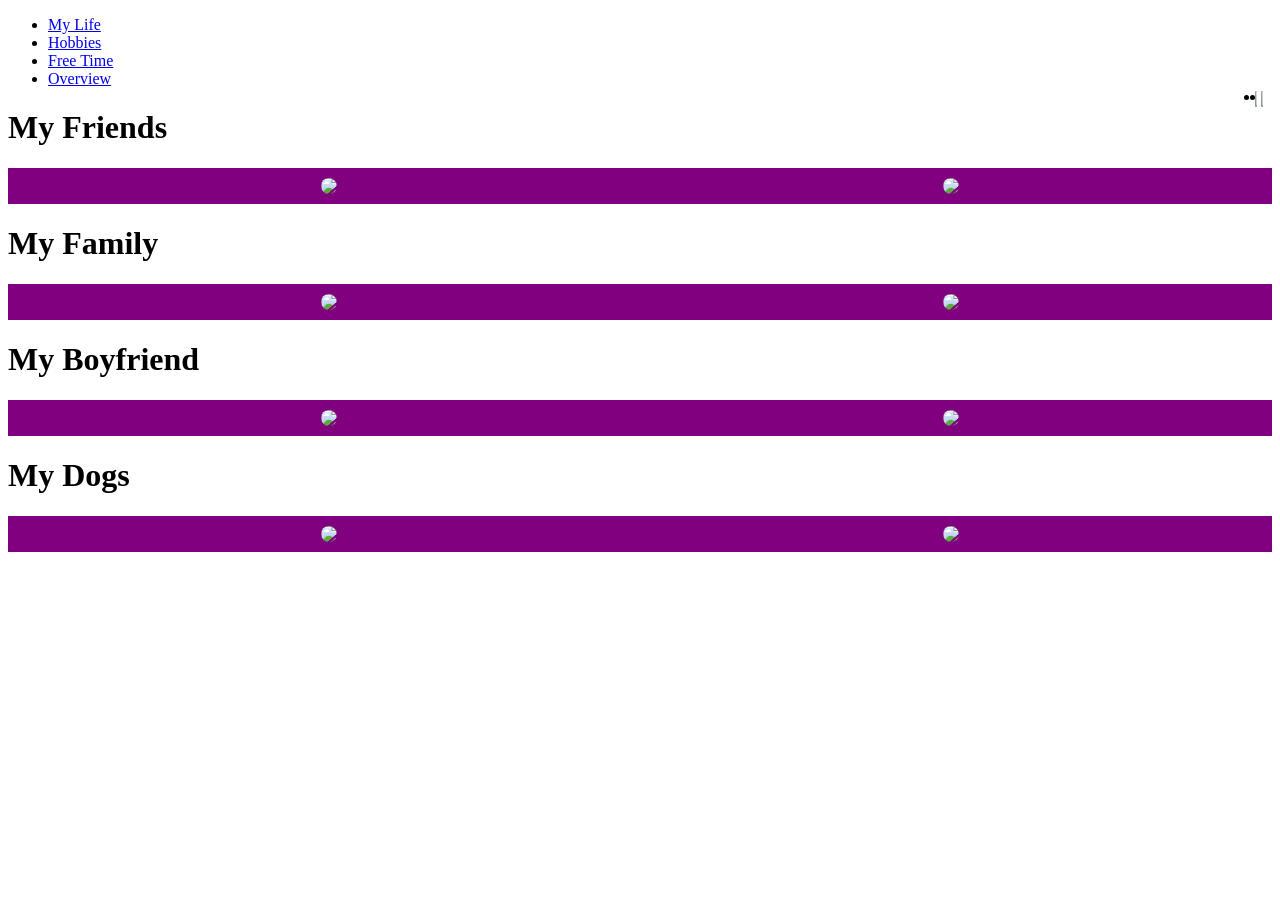
==== freetime.html @ 5cb96069 "🔠📒 Updated with Glitch" ====
<!DOCTYPE html>
<html>
  <head>
    <meta charset="utf-8" />
    <title>Final Project</title>
    <link href="style.css" rel="stylesheet" type="text/css" />
    <style>
      /* Styling Only Related To THIS Page */
      .parent-flex {
        display: flex;
        background-color: purple;
        justify-content: space-around;
        padding: 10px;
        margin-bottom: 20px;
      }

      img {
        max-width: 30%;
        border-radius: 10px;
      }
    </style>
  </head>
  <body>
    <!-- ⬆⬆⬆⬆ Nav Bar -->
    <ul>
      <li><a href="index.html">My Life</a></li>
      <li><a href="aboutme.html">Hobbies</a></li>
      <li><a class="active" href="art.html">Free Time</a></li>
      <li><a href="resume.html">Overview</a></li>
      <li style="float: right">
        <a target="_blank" href=""
          ><img
            src="https://www.getfocused.no/wp-content/uploads/2022/09/White-YouTube-Logo-Transparent.png"
            style="width: 25px; margin: -5px"
        /></a>
      </li>
      <li style="float: right">
        <a target="_blank" href=""
          ><img
            src="https://img.icons8.com/win10/512/FFFFFF/instagram-new.png"
            style="width: 25px; margin: -5px"
        /></a>
      </li>
    </ul>
    <!-- ⬇⬇⬇⬇⬇⬇ Main Page Content -->
    <h1>My Friends</h1>

    <div class="parent-flex">
      <img
        src="https://cdn.glitch.global/0c264bf4-23f0-42f0-ac26-96d6871eec31/Untitled100.png?v=1746635377571"
      />
      <img
        src="https://cdn.glitch.global/0c264bf4-23f0-42f0-ac26-96d6871eec31/IMG_3767.png?v=1746635392409"
      />
    </div>
<h1>
  My Family
    </h1>
    <div class="parent-flex">
      <img
        src="https://cdn.glitch.global/0c264bf4-23f0-42f0-ac26-96d6871eec31/Untitled100.png?v=1746635377571"
      />
      <img
        src="https://cdn.glitch.global/0c264bf4-23f0-42f0-ac26-96d6871eec31/IMG_3767.png?v=1746635392409"
      />
    </div>
    <h1>
  My Boyfriend
    </h1>
    <div class="parent-flex">
      <img
        src="https://cdn.glitch.global/0c264bf4-23f0-42f0-ac26-96d6871eec31/Untitled100.png?v=1746635377571"
      />
      <img
        src="https://cdn.glitch.global/0c264bf4-23f0-42f0-ac26-96d6871eec31/IMG_3767.png?v=1746635392409"
      />
    </div>
    <h1>
  My Dogs
    </h1>
    <div class="parent-flex">
      <img
        src="https://cdn.glitch.global/0c264bf4-23f0-42f0-ac26-96d6871eec31/Untitled100.png?v=1746635377571"
      />
      <img
        src="https://cdn.glitch.global/0c264bf4-23f0-42f0-ac26-96d6871eec31/IMG_3767.png?v=1746635392409"
      />
    </div>
  </body>
</html>
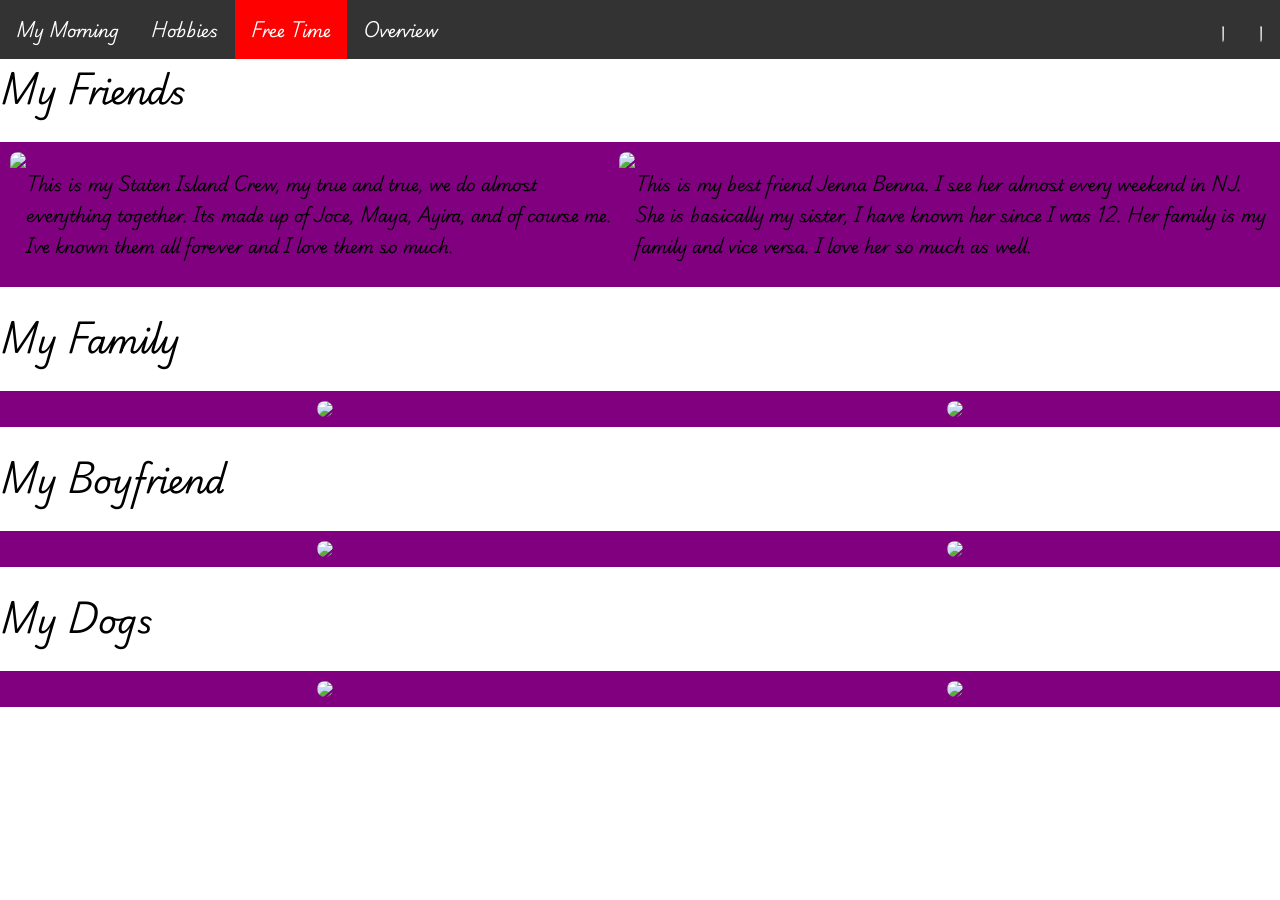
==== commit 51b33225: "🥉🫁 Updated with Glitch" ====
--- a/freetime.html
+++ b/freetime.html
@@ -23,10 +23,10 @@
   <body>
     <!-- ⬆⬆⬆⬆ Nav Bar -->
     <ul>
-      <li><a href="index.html">My Life</a></li>
-      <li><a href="aboutme.html">Hobbies</a></li>
-      <li><a class="active" href="art.html">Free Time</a></li>
-      <li><a href="resume.html">Overview</a></li>
+      <li><a href="index.html">My Morning</a></li>
+      <li><a href="hobbies.html">Hobbies</a></li>
+      <li><a class="active" href="freetime.html">Free Time</a></li>
+      <li><a href="overview.html">Overview</a></li>
       <li style="float: right">
         <a target="_blank" href=""
           ><img
@@ -47,15 +47,23 @@
 
     <div class="parent-flex">
       <img
-        src="https://cdn.glitch.global/0c264bf4-23f0-42f0-ac26-96d6871eec31/Untitled100.png?v=1746635377571"
+        src="https://cdn.glitch.global/0f232709-231b-427b-b30f-eefb417758c9/102_0710.jpg?v=1748960071407"
       />
+      <p>
+        This is my Staten Island Crew, my true and true, we do almost everything
+        together. Its made up of Joce, Maya, Ayira, and of course me. Ive known
+        them all forever and I love them so much.
+      </p>
       <img
-        src="https://cdn.glitch.global/0c264bf4-23f0-42f0-ac26-96d6871eec31/IMG_3767.png?v=1746635392409"
+        src="https://cdn.glitch.global/0f232709-231b-427b-b30f-eefb417758c9/IMG_0238.jpg?v=1748960220940"
       />
+      <p>
+        This is my best friend Jenna Benna. I see her almost every weekend in
+        NJ. She is basically my sister, I have known her since I was 12. Her
+        family is my family and vice versa. I love her so much as well.
+      </p>
     </div>
-<h1>
-  My Family
-    </h1>
+    <h1>My Family</h1>
     <div class="parent-flex">
       <img
         src="https://cdn.glitch.global/0c264bf4-23f0-42f0-ac26-96d6871eec31/Untitled100.png?v=1746635377571"
@@ -64,9 +72,7 @@
         src="https://cdn.glitch.global/0c264bf4-23f0-42f0-ac26-96d6871eec31/IMG_3767.png?v=1746635392409"
       />
     </div>
-    <h1>
-  My Boyfriend
-    </h1>
+    <h1>My Boyfriend</h1>
     <div class="parent-flex">
       <img
         src="https://cdn.glitch.global/0c264bf4-23f0-42f0-ac26-96d6871eec31/Untitled100.png?v=1746635377571"
@@ -75,9 +81,7 @@
         src="https://cdn.glitch.global/0c264bf4-23f0-42f0-ac26-96d6871eec31/IMG_3767.png?v=1746635392409"
       />
     </div>
-    <h1>
-  My Dogs
-    </h1>
+    <h1>My Dogs</h1>
     <div class="parent-flex">
       <img
         src="https://cdn.glitch.global/0c264bf4-23f0-42f0-ac26-96d6871eec31/Untitled100.png?v=1746635377571"
--- a/style.css
+++ b/style.css
@@ -0,0 +1,57 @@
+/* Styling Only Related To ALL Pages */
+@import url("https://fonts.googleapis.com/css2?family=Cascadia+Code:ital,wght@0,200..700;1,200..700&family=Playwrite+AU+SA:wght@100..400&family=Playwrite+HU:wght@100..400&display=swap");
+body {
+  font-family: "Playwrite AU SA", cursive;
+  padding-top: 30px;
+  margin-left: 0px;
+  margin-right: 0px;
+}
+/* ⬆⬆⬆⬆ Nav Bar Styling 
+~~~~~ Taken From: 
+https://www.w3schools.com/css/css_navbar_horizontal.asp */
+ul {
+  list-style-type: none;
+  margin: 0;
+  padding: 0;
+  overflow: hidden;
+  background-color: #333333;
+  position: fixed;
+  top: 0;
+  width: 100%;
+  z-index: 999;
+}
+
+li {
+  float: left;
+}
+
+li a {
+  display: block;
+  color: white;
+  text-align: center;
+  padding: 14px 16px;
+  text-decoration: none;
+}
+
+li a:hover:not(.active) {
+  background-color: yellow;
+}
+
+.active {
+  background-color: red;
+}
+
+h1 {
+  width: 100%;
+}
+
+.child-flex {
+  color: white;
+}
+
+.playwrite-au-sa-<uniquifier > {
+  font-family: "Playwrite AU SA", cursive;
+  font-optical-sizing: auto;
+  font-weight: <weight>;
+  font-style: normal;
+}
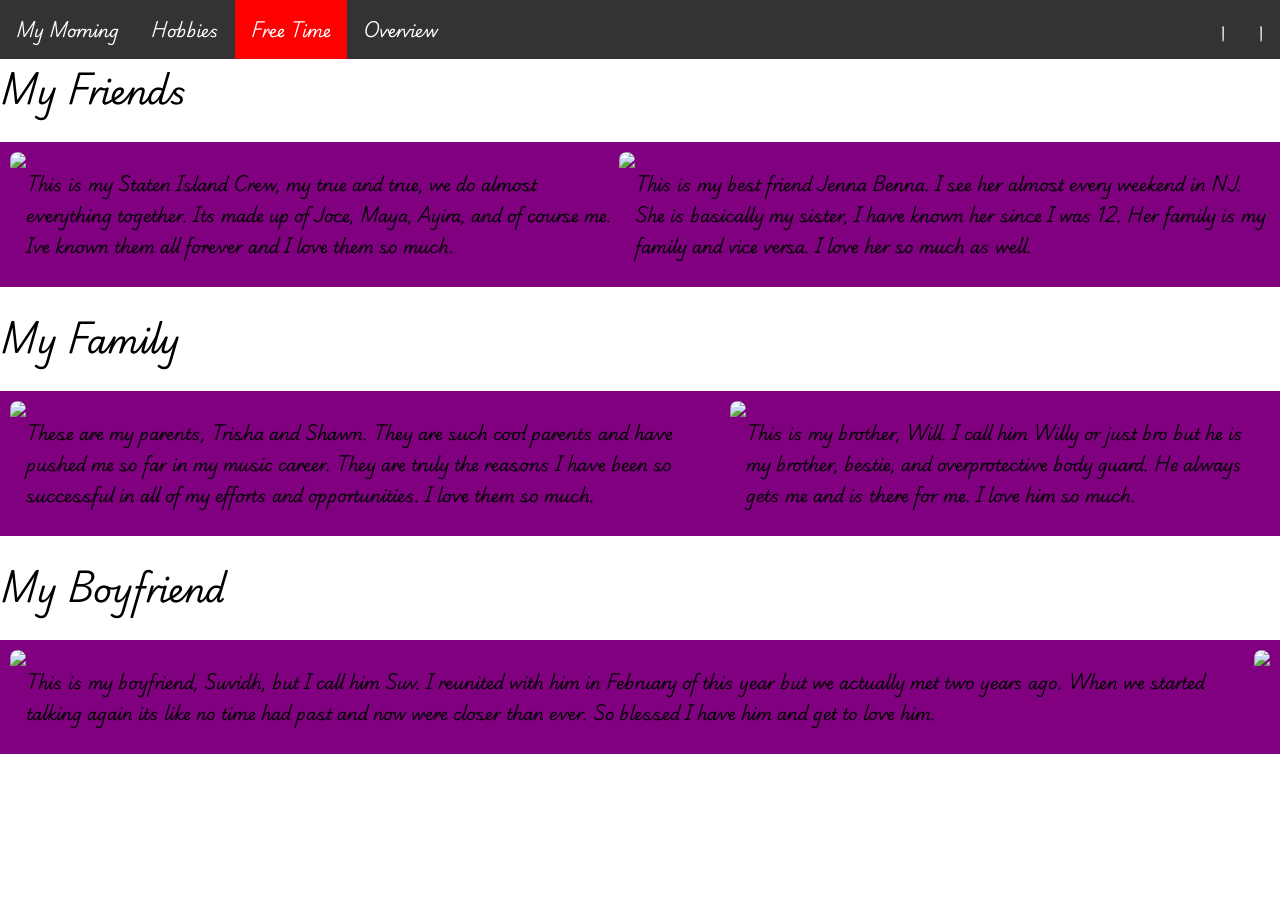
==== commit dc72d025: "🚥🚑 Updated with Glitch" ====
--- a/freetime.html
+++ b/freetime.html
@@ -66,29 +66,39 @@
     <h1>My Family</h1>
     <div class="parent-flex">
       <img
-        src="https://cdn.glitch.global/0c264bf4-23f0-42f0-ac26-96d6871eec31/Untitled100.png?v=1746635377571"
+        src="https://cdn.glitch.global/0f232709-231b-427b-b30f-eefb417758c9/IMG_9133.JPG?v=1750090607032"
       />
+      <p>
+        These are my parents, Trisha and Shawn. They are such cool parents and
+        have pushed me so far in my music career. They are truly the reasons I
+        have been so successful in all of my efforts and opportunities. I love
+        them so much.
+      </p>
       <img
-        src="https://cdn.glitch.global/0c264bf4-23f0-42f0-ac26-96d6871eec31/IMG_3767.png?v=1746635392409"
+        src="https://cdn.glitch.global/0f232709-231b-427b-b30f-eefb417758c9/IMG_6073.jpg?v=1750091115419"
       />
+      <p>
+        This is my brother, Will. I call him Willy or just bro but he is my
+        brother, bestie, and overprotective body guard. He always gets me and is
+        there for me. I love him so much.
+      </p>
     </div>
+
     <h1>My Boyfriend</h1>
     <div class="parent-flex">
       <img
-        src="https://cdn.glitch.global/0c264bf4-23f0-42f0-ac26-96d6871eec31/Untitled100.png?v=1746635377571"
+        src="https://cdn.glitch.global/0f232709-231b-427b-b30f-eefb417758c9/IMG_0806.jpg?v=1750091457931"
       />
+      <p>
+        This is my boyfriend, Suvidh, but I call him Suv. I reunited with him in
+        February of this year but we actually met two years ago. When we started
+        talking again its like no time had past and now were closer than ever.
+        So blessed I have him and get to love him.
+      </p>
       <img
-        src="https://cdn.glitch.global/0c264bf4-23f0-42f0-ac26-96d6871eec31/IMG_3767.png?v=1746635392409"
+        src="https://cdn.glitch.global/0f232709-231b-427b-b30f-eefb417758c9/11B0942A-54C9-445D-A042-96693611A543.JPG?v=1750091517514"
       />
     </div>
-    <h1>My Dogs</h1>
-    <div class="parent-flex">
-      <img
-        src="https://cdn.glitch.global/0c264bf4-23f0-42f0-ac26-96d6871eec31/Untitled100.png?v=1746635377571"
-      />
-      <img
-        src="https://cdn.glitch.global/0c264bf4-23f0-42f0-ac26-96d6871eec31/IMG_3767.png?v=1746635392409"
-      />
-    </div>
+    
   </body>
 </html>
